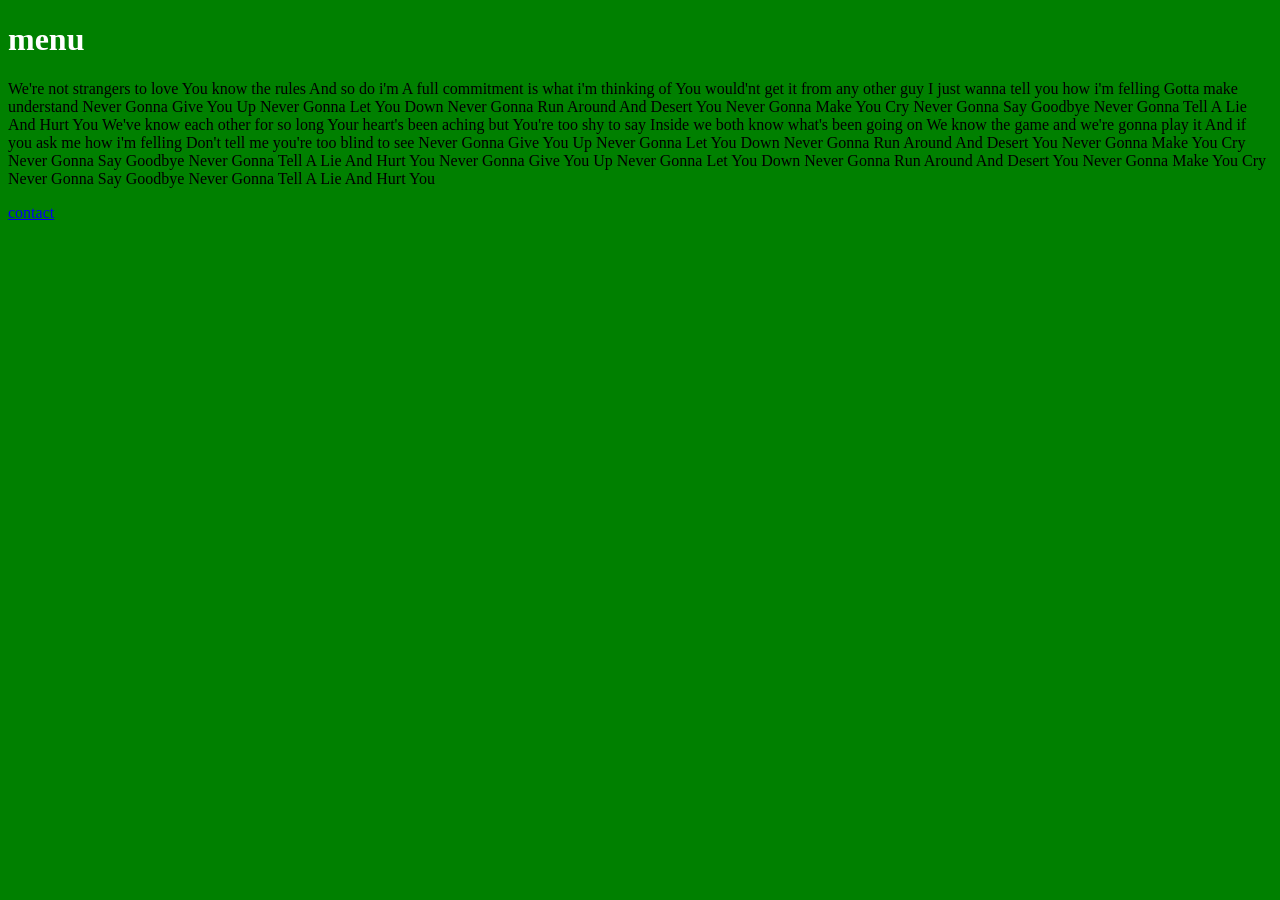
==== index.html @ 3948b671 "Revert "Reveil"" ====
<!DOCTYPE html>
<html lang="fr">
<head>
    <meta charset="UTF-8">
    <link rel="stylesheet" href="css/ligne.css">
    <title>C bibi aled</title>
</head>
<body>
    <div class="MENU">
        <h1>menu</h1>
    </div>
    <div>
        <p>
            We're not strangers to love
            You know the rules
            And so do i'm A full commitment is what i'm thinking of
            You would'nt get it from any other guy
            I just wanna tell you how i'm felling
            Gotta make understand

            Never Gonna Give You Up
            Never Gonna Let You Down
            Never Gonna Run Around 
            And Desert You

            Never Gonna Make You Cry
            Never Gonna Say Goodbye
            Never Gonna Tell A Lie
            And Hurt You

            We've know each other for so long
            Your heart's been aching but
            You're too shy to say
            Inside we both know what's been going on
            We know the game and we're gonna play it
            And if you ask me how i'm felling
            Don't tell me you're too blind to see

            Never Gonna Give You Up
            Never Gonna Let You Down
            Never Gonna Run Around 
            And Desert You

            Never Gonna Make You Cry
            Never Gonna Say Goodbye
            Never Gonna Tell A Lie
            And Hurt You

            Never Gonna Give You Up
            Never Gonna Let You Down
            Never Gonna Run Around 
            And Desert You

            Never Gonna Make You Cry
            Never Gonna Say Goodbye
            Never Gonna Tell A Lie
            And Hurt You
        </p>
    </div>
    <a href="contact.html"> contact</a>
</body>
</html>
---- css/ligne.css ----
body {
    background-color : green;

}

.MENU{
    color: white;
}
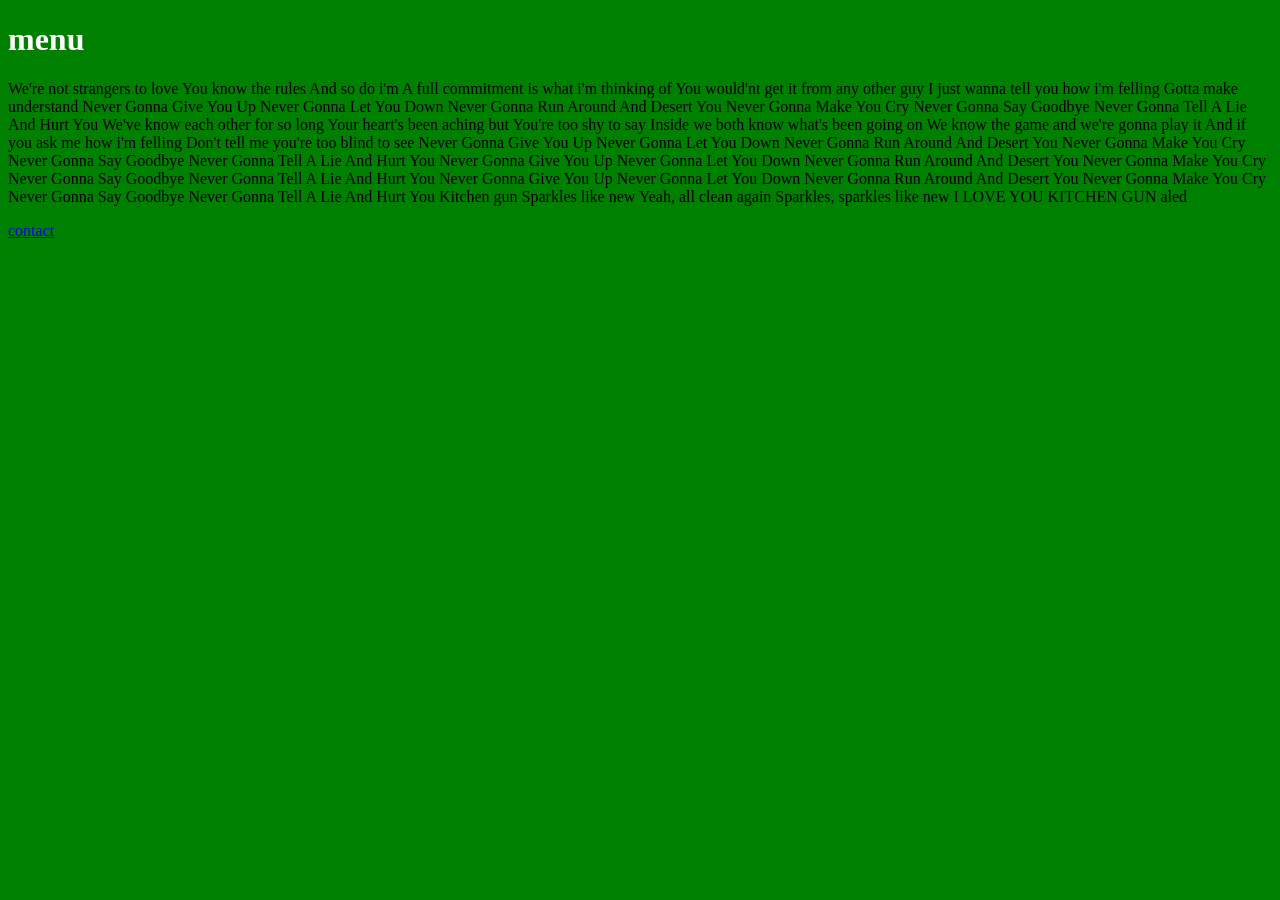
==== commit 244e6f8b: "kitchen gun2" ====
--- a/index.html
+++ b/index.html
@@ -55,6 +55,24 @@
             Never Gonna Say Goodbye
             Never Gonna Tell A Lie
             And Hurt You
+
+            Never Gonna Give You Up
+            Never Gonna Let You Down
+            Never Gonna Run Around 
+            And Desert You
+
+            Never Gonna Make You Cry
+            Never Gonna Say Goodbye
+            Never Gonna Tell A Lie
+            And Hurt You
+
+            Kitchen gun
+            Sparkles like new
+            Yeah, all clean again
+            Sparkles, sparkles like new
+            I LOVE YOU KITCHEN GUN
+
+            aled
         </p>
     </div>
     <a href="contact.html"> contact</a>
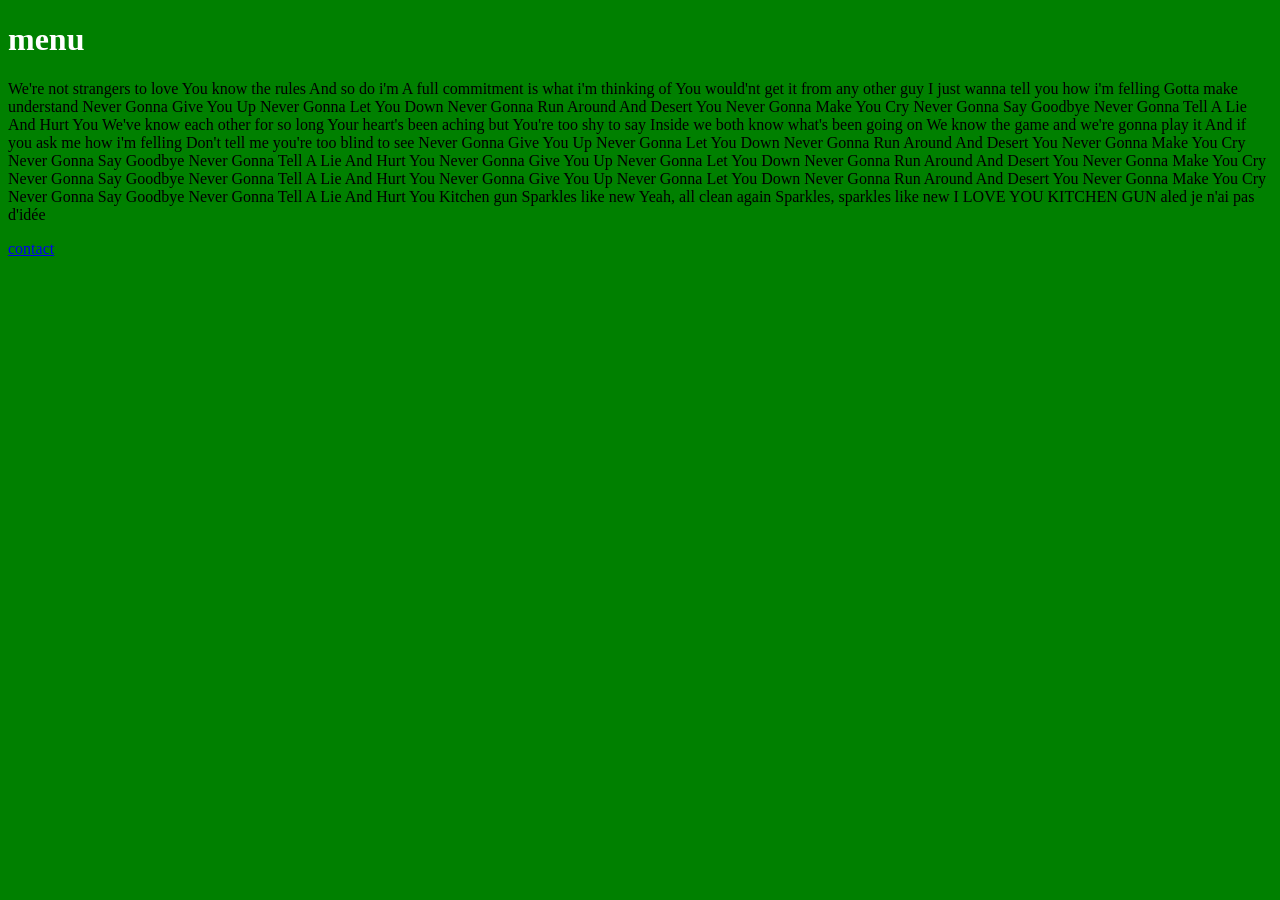
==== commit 75b727fb: "test" ====
--- a/index.html
+++ b/index.html
@@ -73,6 +73,7 @@
             I LOVE YOU KITCHEN GUN
 
             aled
+            je n'ai pas d'idée
         </p>
     </div>
     <a href="contact.html"> contact</a>
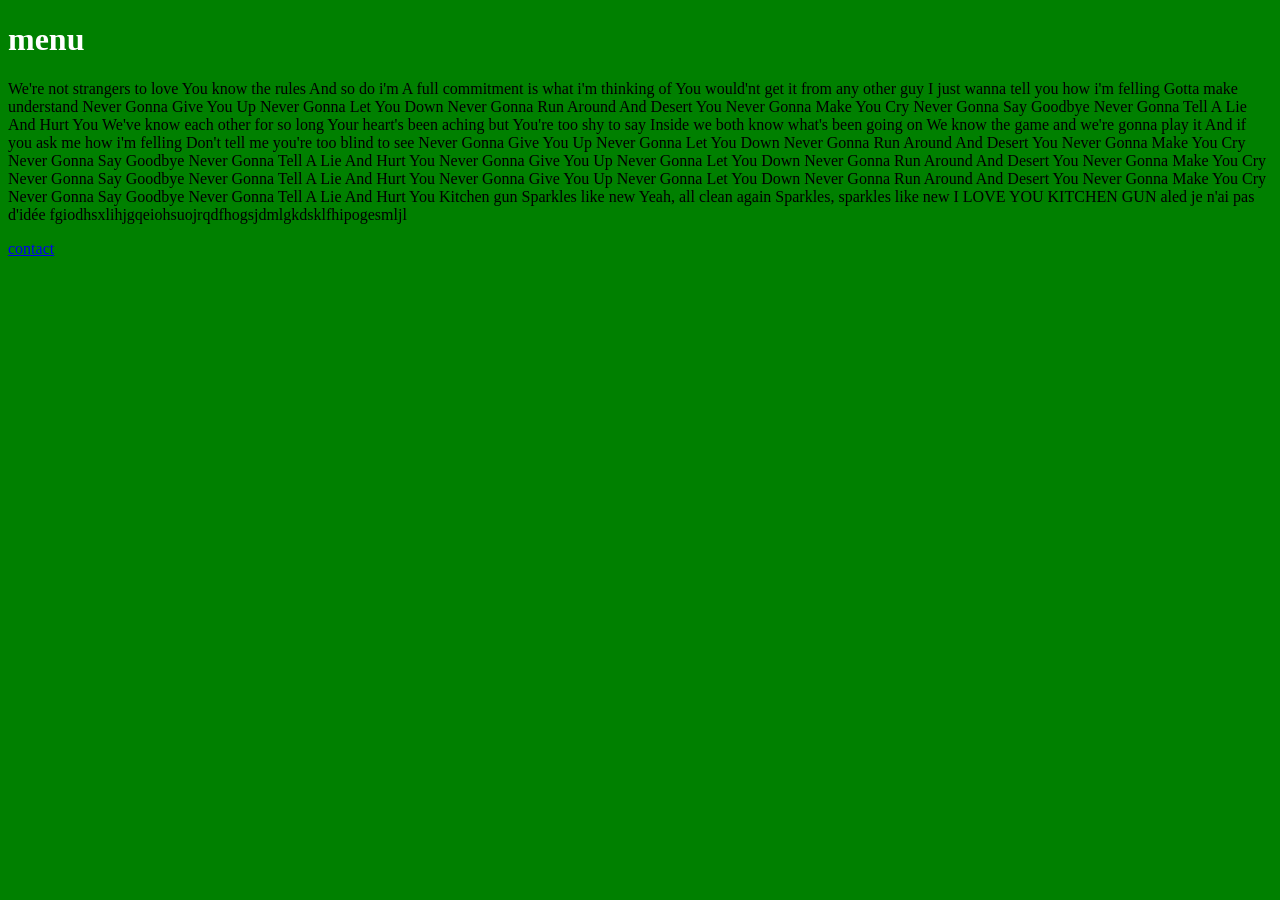
==== commit e1437af2: "test3" ====
--- a/index.html
+++ b/index.html
@@ -74,6 +74,7 @@
 
             aled
             je n'ai pas d'idée
+            fgiodhsxlihjgqeiohsuojrqdfhogsjdmlgkdsklfhipogesmljl
         </p>
     </div>
     <a href="contact.html"> contact</a>
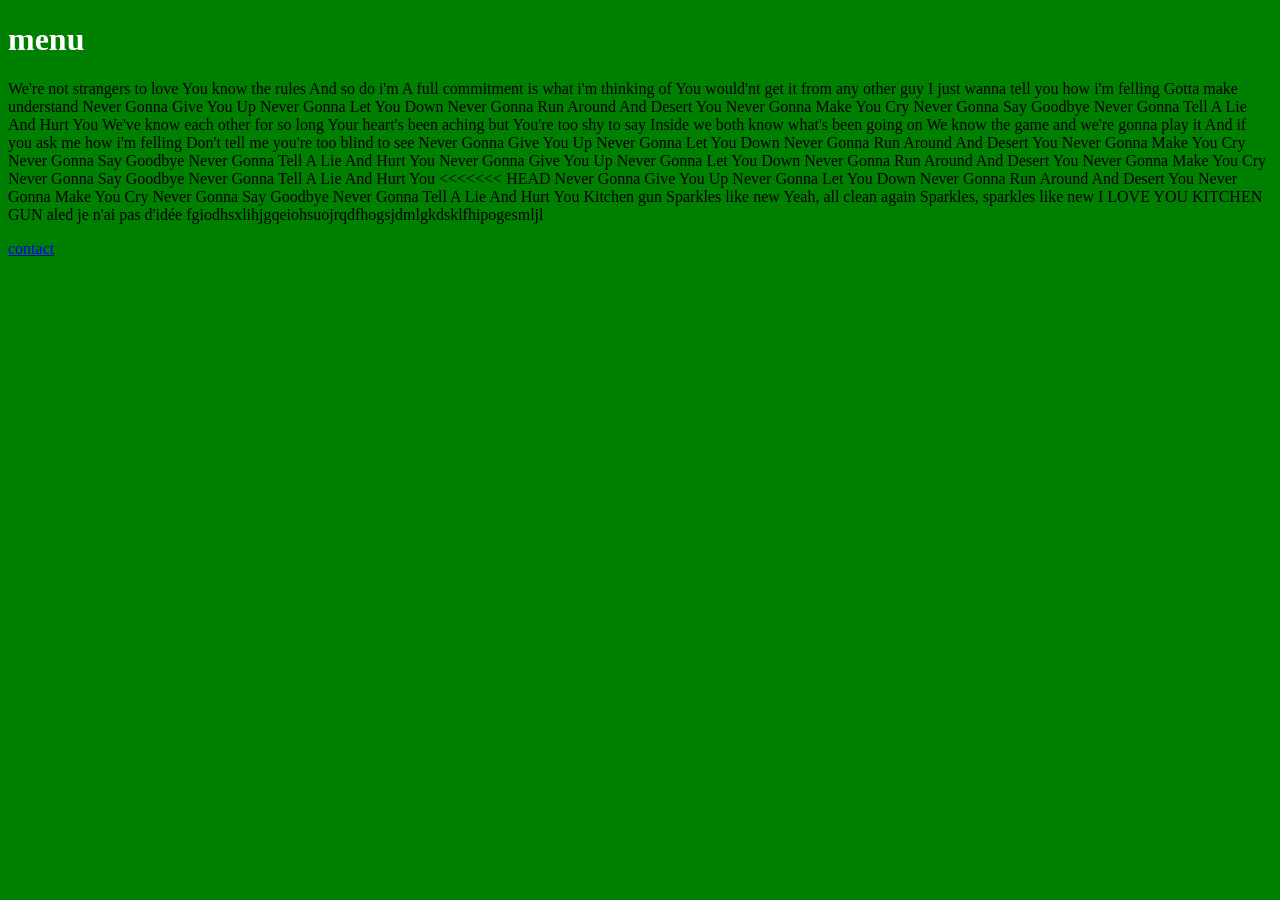
==== commit 51d2ad47: "test2" ====
--- a/index.html
+++ b/index.html
@@ -55,6 +55,7 @@
             Never Gonna Say Goodbye
             Never Gonna Tell A Lie
             And Hurt You
+<<<<<<< HEAD
 
             Never Gonna Give You Up
             Never Gonna Let You Down
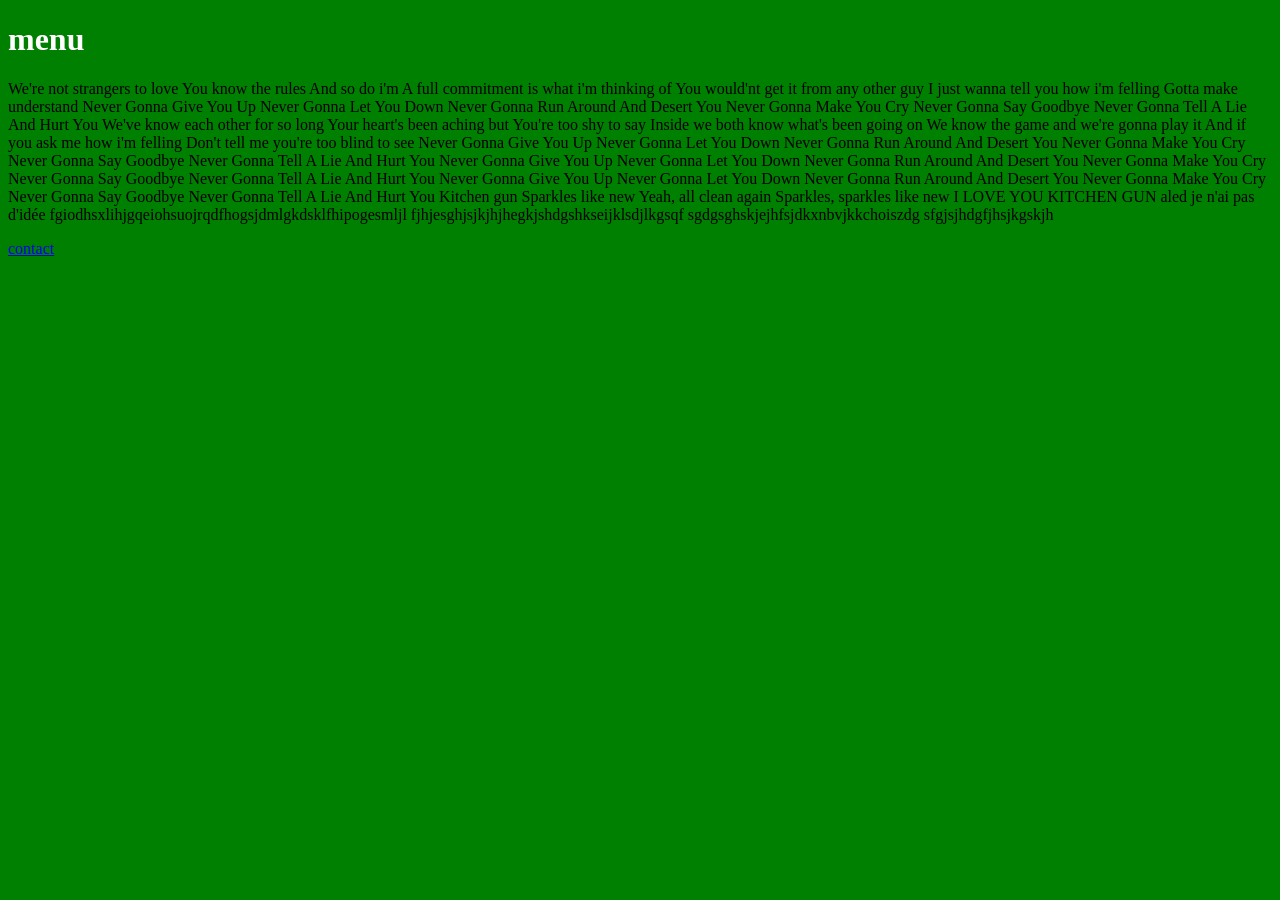
==== commit 300b7cf7: "not guez" ====
--- a/index.html
+++ b/index.html
@@ -55,8 +55,6 @@
             Never Gonna Say Goodbye
             Never Gonna Tell A Lie
             And Hurt You
-<<<<<<< HEAD
-
             Never Gonna Give You Up
             Never Gonna Let You Down
             Never Gonna Run Around 
@@ -76,6 +74,9 @@
             aled
             je n'ai pas d'idée
             fgiodhsxlihjgqeiohsuojrqdfhogsjdmlgkdsklfhipogesmljl
+            fjhjesghjsjkjhjhegkjshdgshkseijklsdjlkgsqf
+            sgdgsghskjejhfsjdkxnbvjkkchoiszdg
+            sfgjsjhdgfjhsjkgskjh
         </p>
     </div>
     <a href="contact.html"> contact</a>
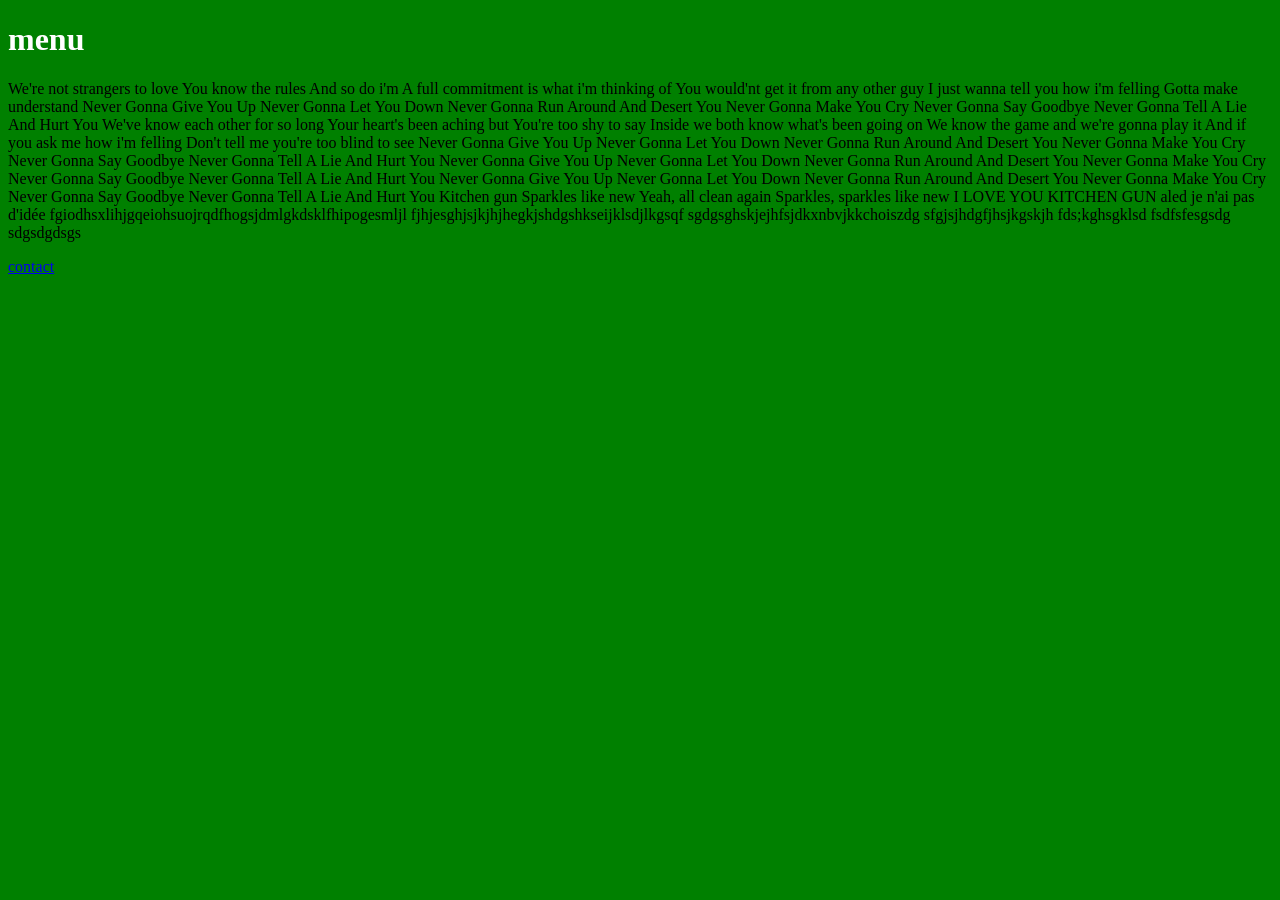
==== commit fe98ed65: "not guez" ====
--- a/index.html
+++ b/index.html
@@ -77,6 +77,9 @@
             fjhjesghjsjkjhjhegkjshdgshkseijklsdjlkgsqf
             sgdgsghskjejhfsjdkxnbvjkkchoiszdg
             sfgjsjhdgfjhsjkgskjh
+            fds;kghsgklsd
+            fsdfsfesgsdg
+            sdgsdgdsgs
         </p>
     </div>
     <a href="contact.html"> contact</a>
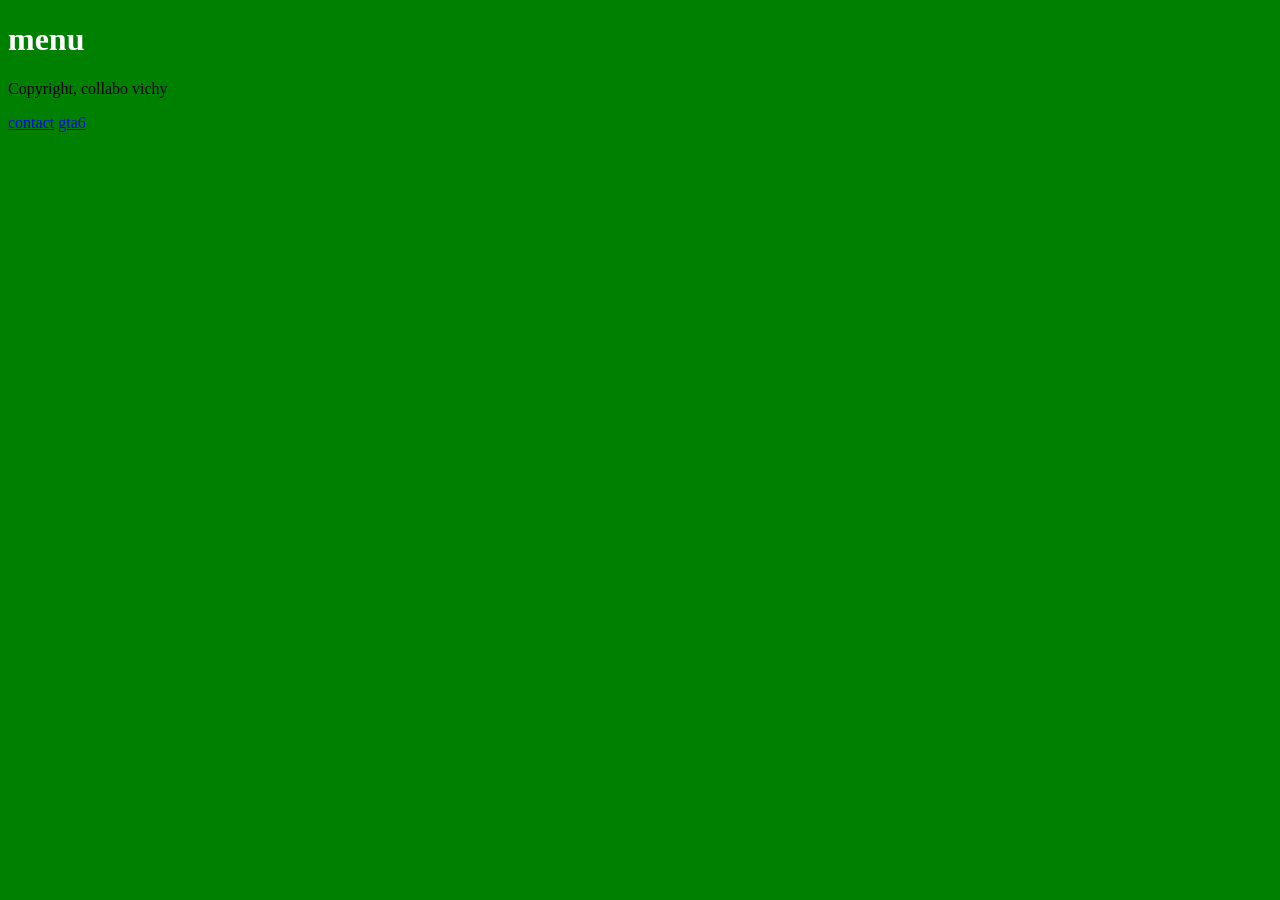
==== commit 17a238e9: "Test fonctionnalité vichy" ====
--- a/index.html
+++ b/index.html
@@ -11,77 +11,10 @@
     </div>
     <div>
         <p>
-            We're not strangers to love
-            You know the rules
-            And so do i'm A full commitment is what i'm thinking of
-            You would'nt get it from any other guy
-            I just wanna tell you how i'm felling
-            Gotta make understand
-
-            Never Gonna Give You Up
-            Never Gonna Let You Down
-            Never Gonna Run Around 
-            And Desert You
-
-            Never Gonna Make You Cry
-            Never Gonna Say Goodbye
-            Never Gonna Tell A Lie
-            And Hurt You
-
-            We've know each other for so long
-            Your heart's been aching but
-            You're too shy to say
-            Inside we both know what's been going on
-            We know the game and we're gonna play it
-            And if you ask me how i'm felling
-            Don't tell me you're too blind to see
-
-            Never Gonna Give You Up
-            Never Gonna Let You Down
-            Never Gonna Run Around 
-            And Desert You
-
-            Never Gonna Make You Cry
-            Never Gonna Say Goodbye
-            Never Gonna Tell A Lie
-            And Hurt You
-
-            Never Gonna Give You Up
-            Never Gonna Let You Down
-            Never Gonna Run Around 
-            And Desert You
-
-            Never Gonna Make You Cry
-            Never Gonna Say Goodbye
-            Never Gonna Tell A Lie
-            And Hurt You
-            Never Gonna Give You Up
-            Never Gonna Let You Down
-            Never Gonna Run Around 
-            And Desert You
-
-            Never Gonna Make You Cry
-            Never Gonna Say Goodbye
-            Never Gonna Tell A Lie
-            And Hurt You
-
-            Kitchen gun
-            Sparkles like new
-            Yeah, all clean again
-            Sparkles, sparkles like new
-            I LOVE YOU KITCHEN GUN
-
-            aled
-            je n'ai pas d'idée
-            fgiodhsxlihjgqeiohsuojrqdfhogsjdmlgkdsklfhipogesmljl
-            fjhjesghjsjkjhjhegkjshdgshkseijklsdjlkgsqf
-            sgdgsghskjejhfsjdkxnbvjkkchoiszdg
-            sfgjsjhdgfjhsjkgskjh
-            fds;kghsgklsd
-            fsdfsfesgsdg
-            sdgsdgdsgs
+            Copyright, collabo vichy
         </p>
     </div>
     <a href="contact.html"> contact</a>
+    <a href="gta6.html">gta6</a>
 </body>
 </html>
